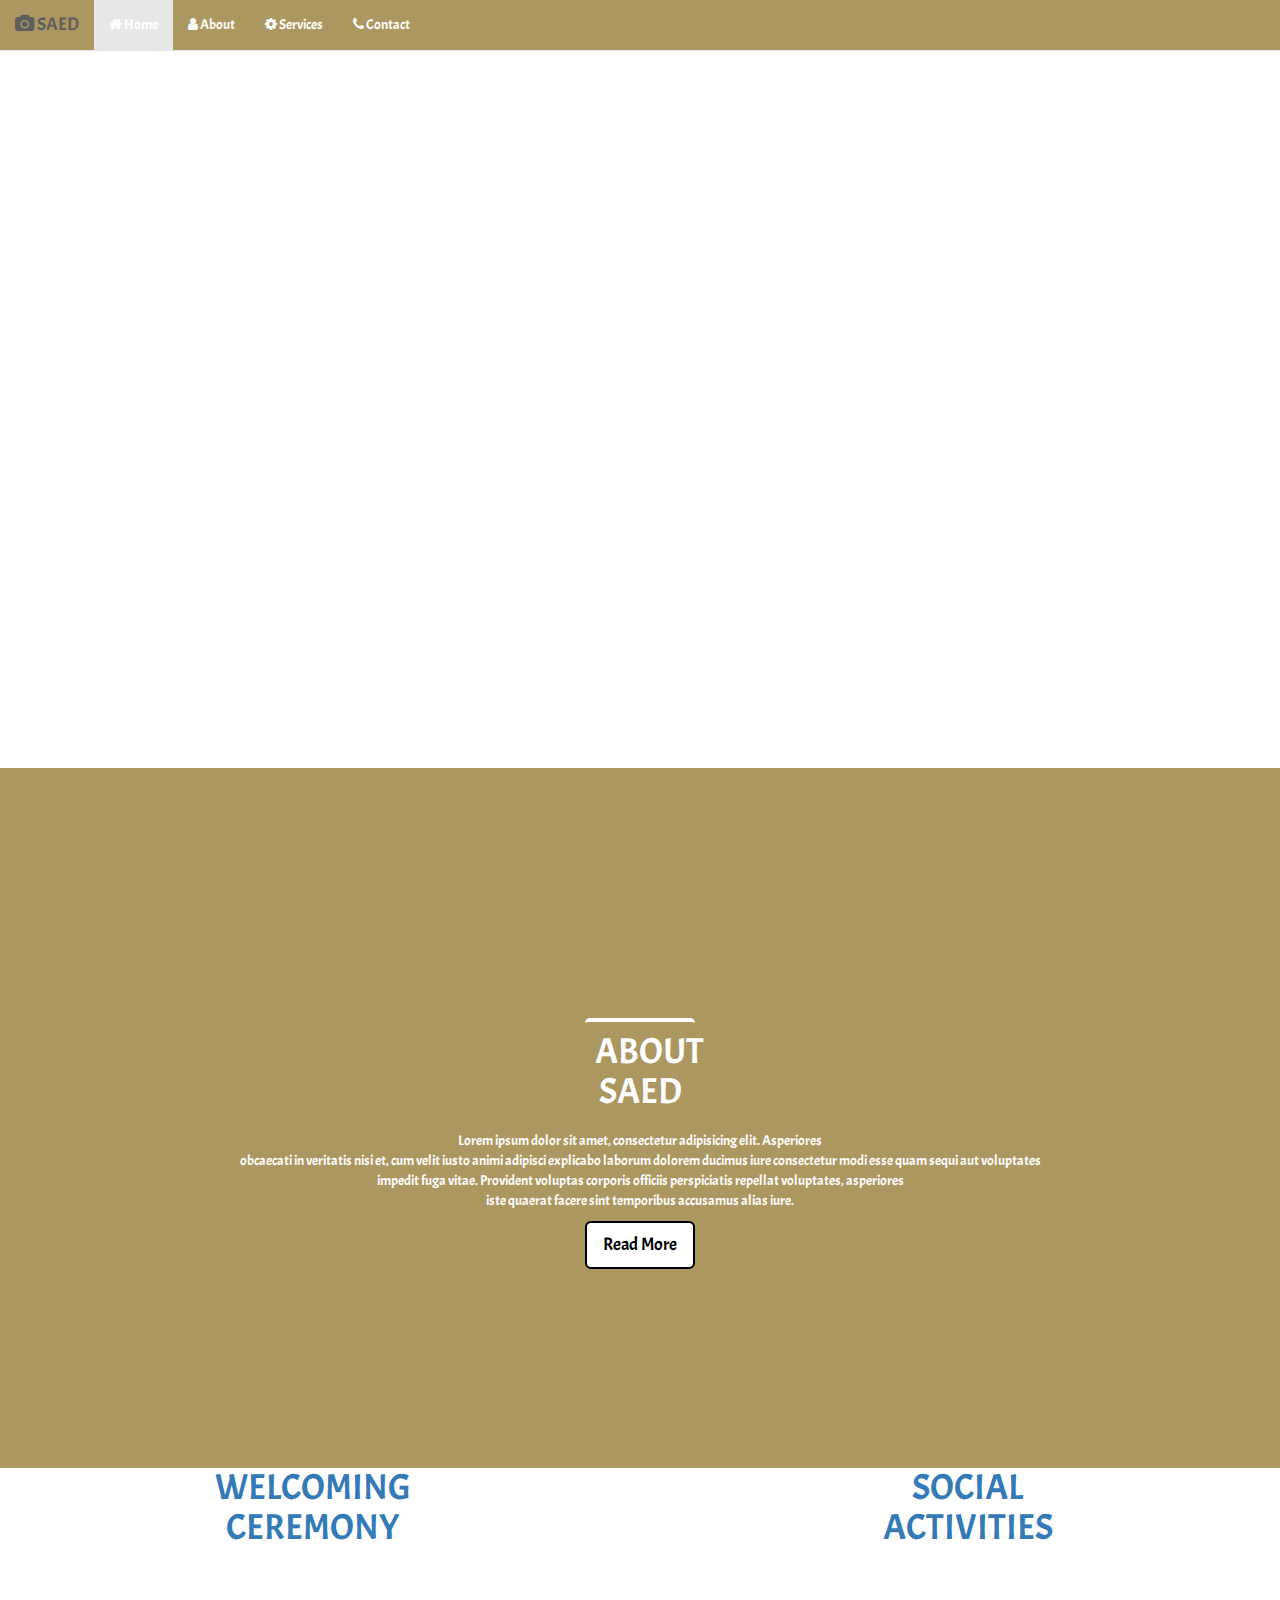
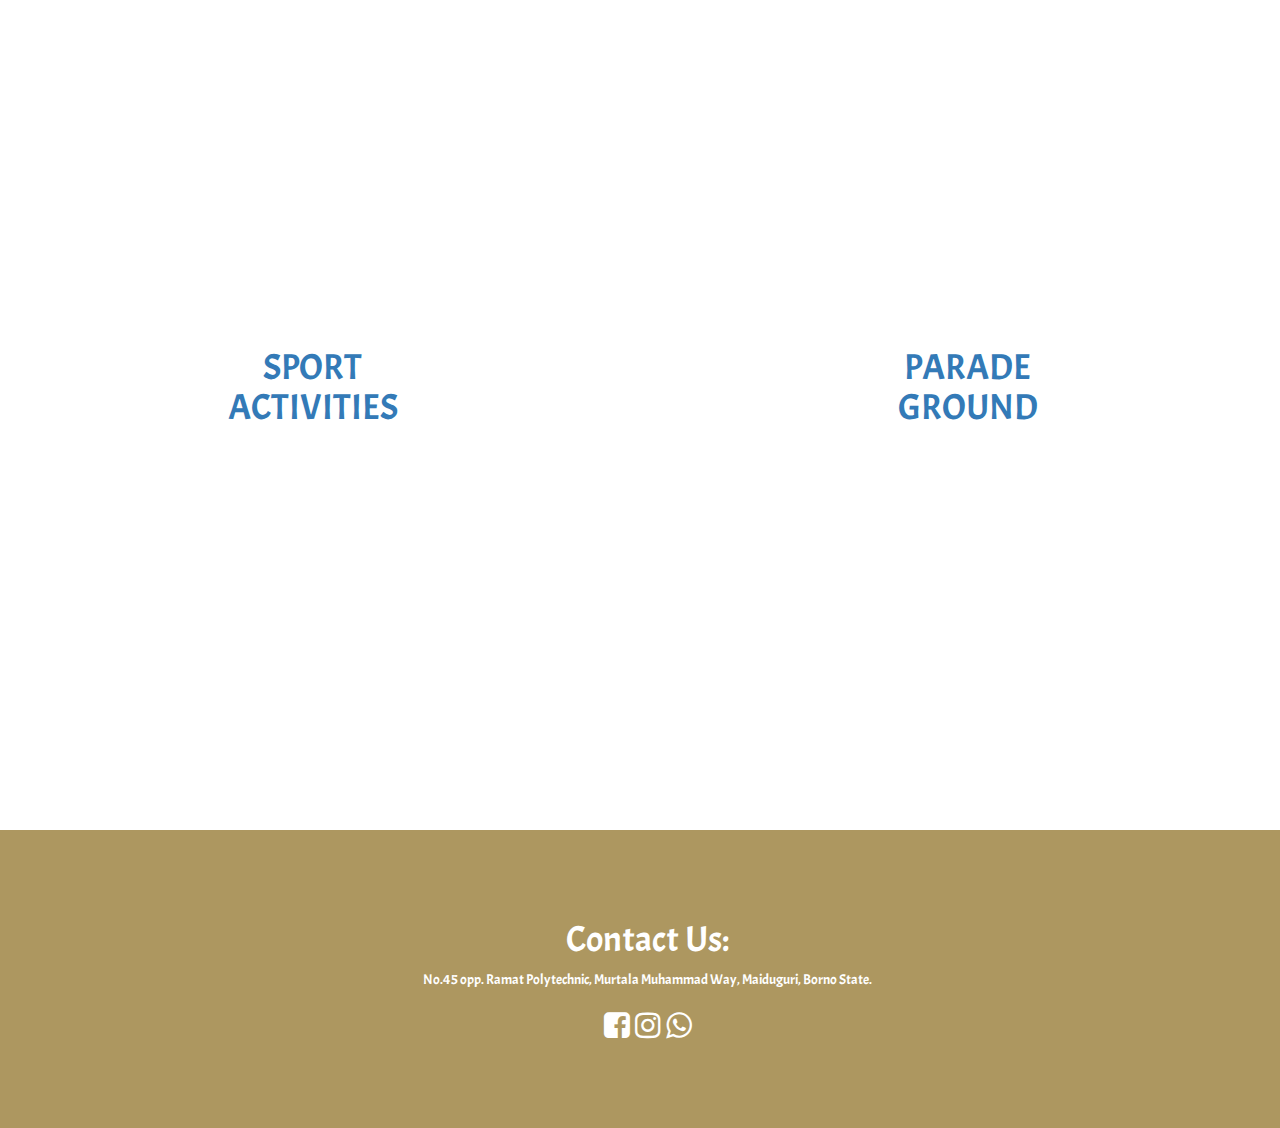
==== index.html @ cf01f00b "initial commit" ====
<!DOCTYPE html>
<html lang="en">

<head>
	<meta charset="utf-8">
	<meta name="viewport" content="width=device-width, initial-scale=1.0">
	<link rel="stylesheet" media="screen" href="https://cdnjs.cloudflare.com/ajax/libs/twitter-bootstrap/3.3.5/css/bootstrap.min.css">
    <link rel="stylesheet" href="css/style.css">
    <link href="https://fonts.googleapis.com/css?family=Acme&display=swap" rel="stylesheet">
    <link rel="stylesheet" href=https://maxcdn.bootstrapcdn.com/font-awesome/4.6.3/css/font-awesome.min.css>
    <link rel="stylesheet" href="css/font-awesome.min.css">
    <script src="https://ajax.googleapis.com/ajax/libs/jquery/1.11.0/jquery.min.js"></script>
    <script src="js/parallax.js"></script>
	<title>SAED</title>

	

</head>

<body data-spy="scroll" data-target="navbarphoto">

	
<!--navbar starts here-->
<nav class="navbar navbar-default navbar-fixed-top" id="navbarphoto">
  <div class="container-fluid">
    <!-- Brand and toggle get grouped for better mobile display -->
    <div class="navbar-header">
      <button type="button" class="navbar-toggle collapsed" data-toggle="collapse" data-target="#bs-example-navbar-collapse-1" aria-expanded="false">
        <span class="sr-only">Toggle navigation</span>
        <span class="icon-bar"></span>
        <span class="icon-bar"></span>
        <span class="icon-bar"></span>
      </button>
      <a class="navbar-brand " href="#"><i class="fa fa-camera"></i> SAED</a>
    </div>

    <!-- Collect the nav links, forms, and other content for toggling -->
    <div class="collapse navbar-collapse" id="bs-example-navbar-collapse-1" id="navbar-default">
          <ul class="nav navbar-nav navbar-left" class="nav navbar-left" role="tablist">
            <li ><a href="#home"><i class="fa fa-home"></i> Home<span class="sr-only"></span></a></li>
             <li><a href="#about"><i class="fa fa-user"> </i> About</a></li>
            <li><a href="#services"><i class="fa fa-gear"></i> Services</a></li>
            <li><a href="#contact"><i class="fa fa-phone"></i> Contact</a></li>
       
          </ul>
      
      
    </div><!-- /.navbar-collapse -->
  </div><!-- /.container-fluid -->
</nav>
<!--navbar ends here-->
<!--body starts here-->
<div class="cotainer-fluid">
<div data-parallax="scroll" data-image-src="images/bg.jpg" id="home" class="row first"  >
    <div class="col-lg-12">
      <!-- <div class="up">
       <hr id="linetop">
        <h1>SAED</h1>
        <h4>NYSC YOBE CAMP</h4>
        <hr id="linebottom">
        <br>
        <p>Lorem ipsum dolor sit amet, consectetur adipisicing elit. <br>Quo necessitatibus aliquid quod alias harum <br>quam quisquam illo repellat pariatur, atque.</p>
      </div> -->
       
        
    </div>
</div>
<div  id="about" class="row second">
   
        <h1>ABOUT SAED</h1>
            <p>Lorem ipsum dolor sit amet, consectetur adipisicing elit. Asperiores <br> obcaecati in veritatis nisi et, cum velit iusto animi adipisci explicabo laborum dolorem ducimus iure consectetur modi esse quam sequi aut voluptates <br>  impedit fuga vitae. Provident voluptas corporis officiis perspiciatis repellat voluptates, asperiores <br> iste quaerat facere sint temporibus accusamus alias iure.</p>
        <button class="btn btn-default btn-lg"><a href="more.html">Read More</a></button>
   
</div>
<div  id="services" class="row third">
    <div class="col-lg-6 pic1"><h1><a href="https://drive.google.com/folderview?id=1B-Q2ct_KTcA-gdHJnSekXHARMhsiWdwX">WELCOMING <br>CEREMONY</a></h1></div>
    <div class="col-lg-6 pic2"><h1><a href="https://drive.google.com/folderview?id=18zHEXAlfJ1fCzX3v-5RKXsYtXSlgX4R4">SOCIAL <br> ACTIVITIES</a></h1></div>
</div>
<div class="row">
    <div class="col-lg-6 pic3"><h1><a href="https://drive.google.com/folderview?id=1A7a2o3jwxfgZdwQi1H4jCgtubott1MuA">SPORT<br> ACTIVITIES</a></h1></div>
    <div class="col-lg-6 pic4"><h1><a href="https://drive.google.com/folderview?id=19MebTA3rNMu3kTCKrKSEBAh_-KJzUOMb">PARADE <br> GROUND</a></h1></div>
</div>
<div id="contact" class="fourth">
   <h1>Contact Us:</h1>
   <p>No.45 opp. Ramat Polytechnic, Murtala Muhammad Way, Maiduguri, Borno State. </p>
   <h2><a href="https://www.facebook.com/groups/3126062031053170/"><i class="fa fa-facebook-square"></i></a>
     <a href="https://WWW.instagram.com/nyscyobe_saed"> <i class="fa fa-instagram"></i></a>
     <a href="https://whatsapp.com"><i class="fa fa-whatsapp"></i></a>
     </h2>
     
     
    
     
           
</div>
</div>

<!--body ends here-->
	

	<script src="https://cdnjs.cloudflare.com/ajax/libs/jquery/1.11.3/jquery.min.js"></script>
	<script src="https://cdnjs.cloudflare.com/ajax/libs/twitter-bootstrap/3.3.5/js/bootstrap.min.js"></script>
<script>
        $('body').scrollspy({ target: '#navbarphoto' })
	</script>

</body>

</html>
---- css/style.css ----
body{  
    margin: 0;
    padding: 0;
    font-family: 'Acme', sans-serif;
}
.navbar-default{
    background-color:#ad9760;
    color: white;
    
}


.navbar-default .navbar-brand{
    color: white;
}
.navbar-default  .navbar-collapse .navbar-nav
a{
    color: white;
}
.first{
    background-size: cover;
    height: 768px;
    text-align: center;
    color: #e3c306;
    background-position: center fixed;
    position: relative;
}
.up{

    background-color: white;
    opacity: 0.8;
    margin: 10% 10%;
    padding: 5%  0;
}

#linetop{
    margin: 10% 0 0 45%;
    width: 10%;
    border: 2px solid #ad9760;
    border-top-left-radius: 5px;
    border-top-right-radius: 5px;
    text-align: center;

   
    
    
}
#linebottom{
    margin:2% 0% 0% 46%;
    border: 2px solid white;
    border-top-left-radius: 5px;
    border-top-right-radius: 5px;
    width: 100px;
    text-align: center;

   
    
    
}
.second{
    text-align: center;
    background-color: #ad9760;
    height: 700px;
    background-size: cover;
    color: white;
}
.second h1{
    margin-top: 250px;
    margin-left: 600px;
    margin-right: 600px;
    border-top: 4px solid white;
    padding: 10px;
    border-radius: 5px;
   
}
.second button{
    background-color: white;
    border: 2px solid black;
}
.second button a{
    color: black;
}
.pic1{
    background-image: url(../images/parade.JPG);
    background-size: cover;
    height: 500px;
    text-align: center;
    color: white;
    margin-top: -20px;
    
}
.pic1 h1{
    
}.pic2{
    background-image: url(../images/social.JPG);
    background-size: cover;
    height: 500px;
    text-align: center;
    color: white;
    margin-top: -20px;
    
}
.pic2 h1{
    
}
.pic3{
     background-image: url(../images/culture.JPG);
    background-size: cover;
    height: 500px;
    text-align: center;
    color: white;
    margin-top: -20px;
}
.pic3 h1{
    
}.pic4{
    margin-top: -20px;
     background-image: url(../images/sport.JPG);
    background-size: cover;
    height: 500px;
    text-align: center;
    color: white;
}
.pic4 h1{
   
}
.third{
     
}
.fourth{
    height: 300px;
    background-color: #ad9760;
    color: white;
    padding: 70px;
    border-top: 2px solid white;
    text-align: center;
    margin-right: -15px;
    
    
    
}
.fourth a{
    
    background-color:  #ad9760;
    color: white;
}
.navbar-default  .navbar-collapse .navbar-nav
a:active{
    color: black;
}
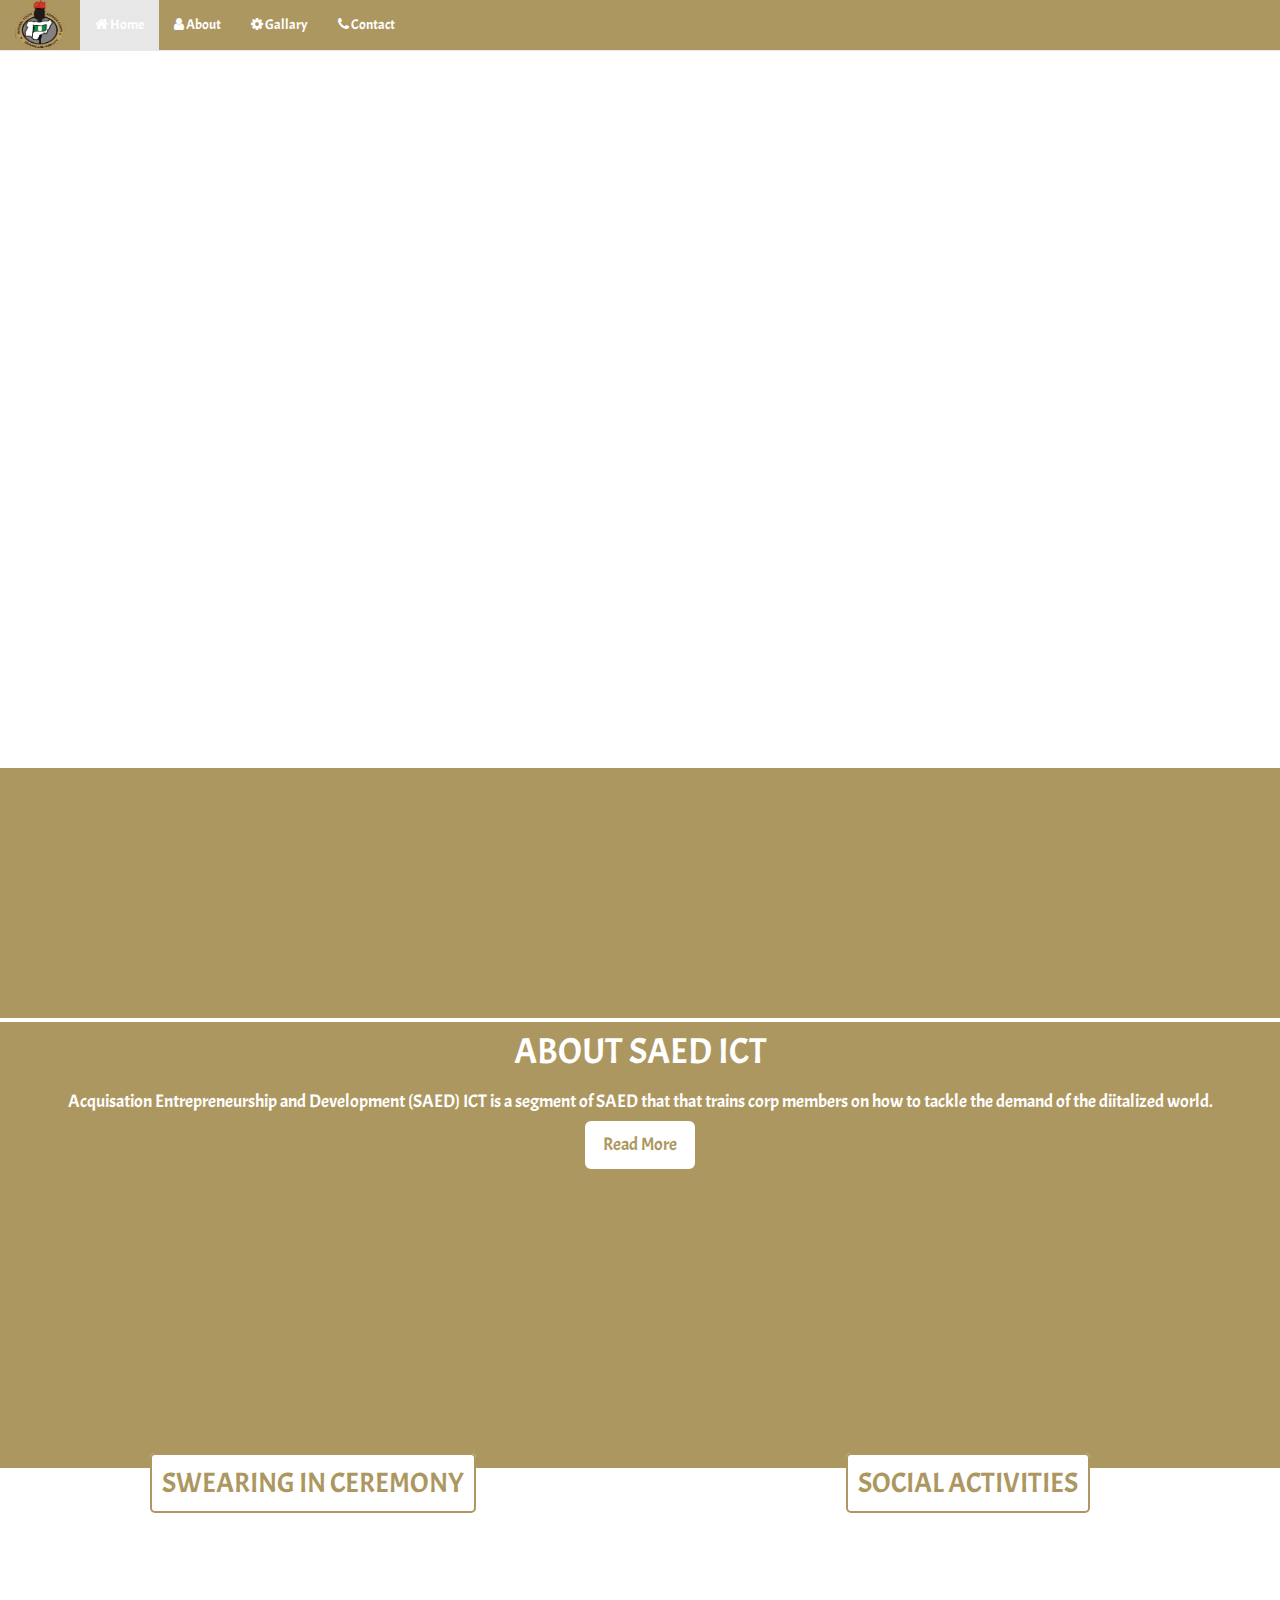
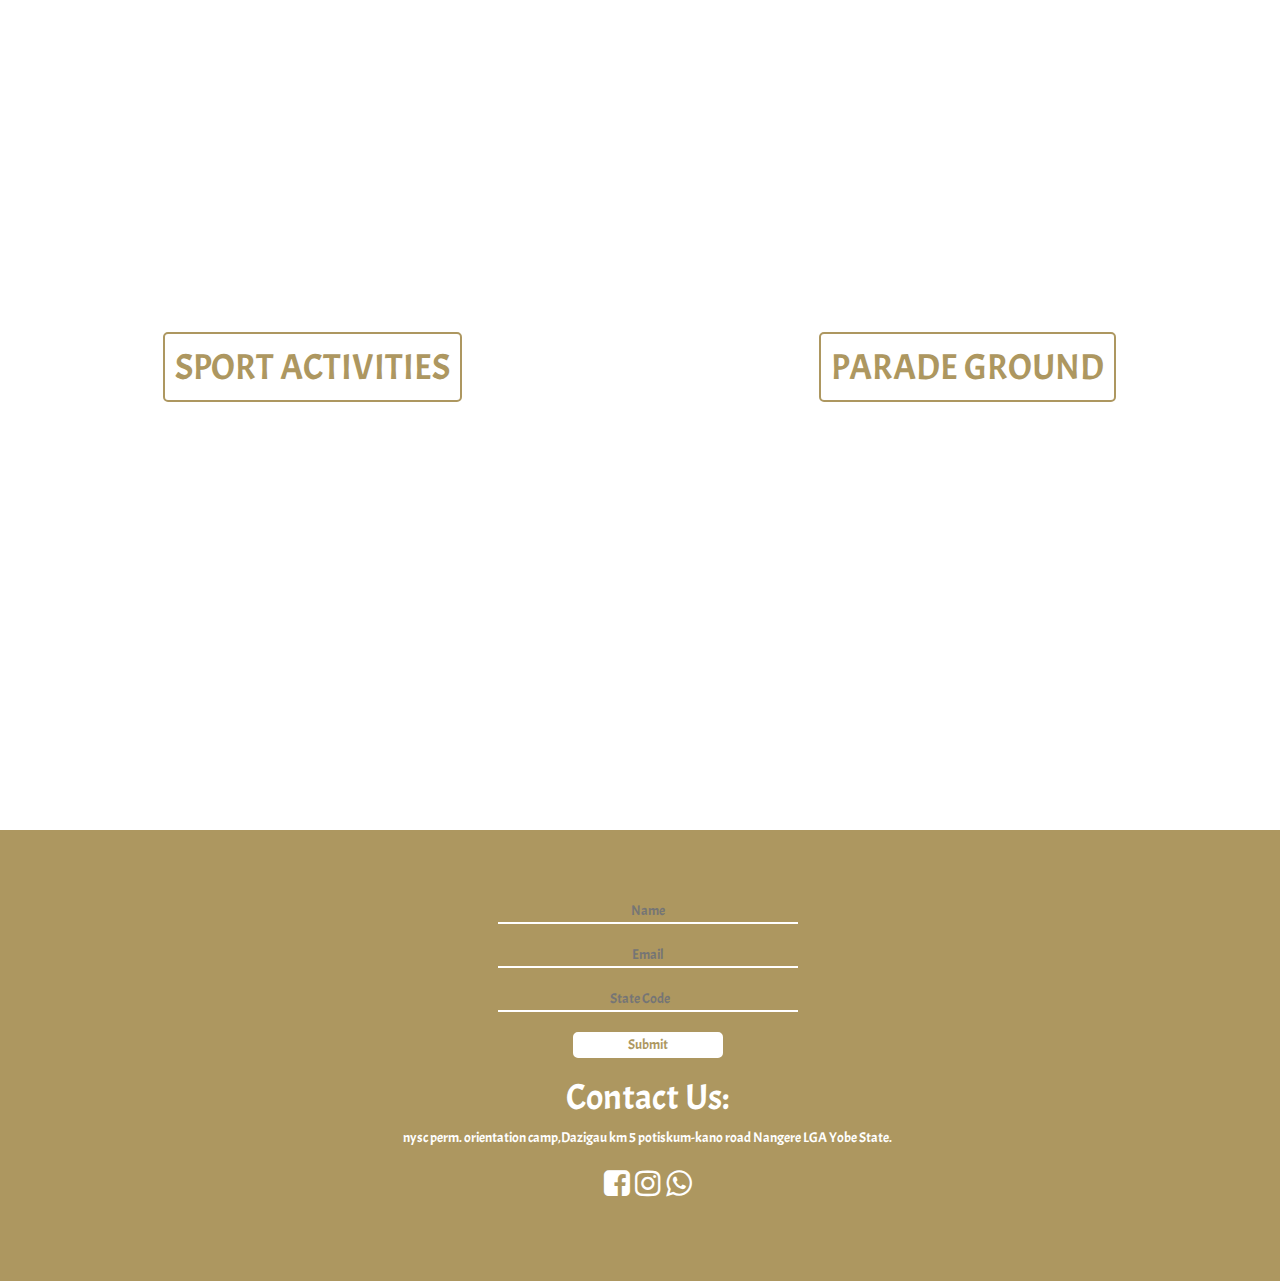
==== commit f587cd2b: "second commit" ====
--- a/index.html
+++ b/index.html
@@ -21,7 +21,8 @@
 
 	
 <!--navbar starts here-->
-<nav class="navbar navbar-default navbar-fixed-top" id="navbarphoto">
+
+<nav class="navbar navbar-default navbar-fixed-top" id="navbarphoto" style="max-width: auto;">
   <div class="container-fluid">
     <!-- Brand and toggle get grouped for better mobile display -->
     <div class="navbar-header">
@@ -31,15 +32,16 @@
         <span class="icon-bar"></span>
         <span class="icon-bar"></span>
       </button>
-      <a class="navbar-brand " href="#"><i class="fa fa-camera"></i> SAED</a>
+      <a class="navbar-brand " href="#"> <img src="images/l.png" alt="logo" width="50px" height="50px" style="margin-top:-30%;"> </a>
     </div>
 
     <!-- Collect the nav links, forms, and other content for toggling -->
     <div class="collapse navbar-collapse" id="bs-example-navbar-collapse-1" id="navbar-default">
           <ul class="nav navbar-nav navbar-left" class="nav navbar-left" role="tablist">
+            
             <li ><a href="#home"><i class="fa fa-home"></i> Home<span class="sr-only"></span></a></li>
              <li><a href="#about"><i class="fa fa-user"> </i> About</a></li>
-            <li><a href="#services"><i class="fa fa-gear"></i> Services</a></li>
+            <li><a href="#services"><i class="fa fa-gear"></i> Gallary</a></li>
             <li><a href="#contact"><i class="fa fa-phone"></i> Contact</a></li>
        
           </ul>
@@ -52,37 +54,37 @@
 <!--body starts here-->
 <div class="cotainer-fluid">
 <div data-parallax="scroll" data-image-src="images/bg.jpg" id="home" class="row first"  >
-    <div class="col-lg-12">
-      <!-- <div class="up">
-       <hr id="linetop">
-        <h1>SAED</h1>
-        <h4>NYSC YOBE CAMP</h4>
-        <hr id="linebottom">
-        <br>
-        <p>Lorem ipsum dolor sit amet, consectetur adipisicing elit. <br>Quo necessitatibus aliquid quod alias harum <br>quam quisquam illo repellat pariatur, atque.</p>
-      </div> -->
-       
-        
-    </div>
+   
 </div>
 <div  id="about" class="row second">
    
-        <h1>ABOUT SAED</h1>
-            <p>Lorem ipsum dolor sit amet, consectetur adipisicing elit. Asperiores <br> obcaecati in veritatis nisi et, cum velit iusto animi adipisci explicabo laborum dolorem ducimus iure consectetur modi esse quam sequi aut voluptates <br>  impedit fuga vitae. Provident voluptas corporis officiis perspiciatis repellat voluptates, asperiores <br> iste quaerat facere sint temporibus accusamus alias iure.</p>
+        <h1>ABOUT SAED ICT</h1>
+            <p><h4>Acquisation Entrepreneurship and Development (SAED) ICT is a segment of SAED that that trains corp members on how to tackle the demand of the diitalized world. </h4></p>
         <button class="btn btn-default btn-lg"><a href="more.html">Read More</a></button>
    
 </div>
 <div  id="services" class="row third">
-    <div class="col-lg-6 pic1"><h1><a href="https://drive.google.com/folderview?id=1B-Q2ct_KTcA-gdHJnSekXHARMhsiWdwX">WELCOMING <br>CEREMONY</a></h1></div>
-    <div class="col-lg-6 pic2"><h1><a href="https://drive.google.com/folderview?id=18zHEXAlfJ1fCzX3v-5RKXsYtXSlgX4R4">SOCIAL <br> ACTIVITIES</a></h1></div>
+    <div class="col-lg-6 pic1"><h1 id="link" style="font-size: 2em;"><a href="https://drive.google.com/folderview?id=1B-Q2ct_KTcA-gdHJnSekXHARMhsiWdwX">SWEARING IN CEREMONY</a></h1></div>
+    <div class="col-lg-6 pic2"><h1 id="link"><a href="https://drive.google.com/folderview?id=18zHEXAlfJ1fCzX3v-5RKXsYtXSlgX4R4">SOCIAL  ACTIVITIES</a></h1></div>
 </div>
 <div class="row">
-    <div class="col-lg-6 pic3"><h1><a href="https://drive.google.com/folderview?id=1A7a2o3jwxfgZdwQi1H4jCgtubott1MuA">SPORT<br> ACTIVITIES</a></h1></div>
-    <div class="col-lg-6 pic4"><h1><a href="https://drive.google.com/folderview?id=19MebTA3rNMu3kTCKrKSEBAh_-KJzUOMb">PARADE <br> GROUND</a></h1></div>
+    <div class="col-lg-6 pic3"><h1 id="link"><a href="https://drive.google.com/folderview?id=1A7a2o3jwxfgZdwQi1H4jCgtubott1MuA">SPORT ACTIVITIES</a></h1></div>
+    <div class="col-lg-6 pic4"><h1 id="link"><a href="https://drive.google.com/folderview?id=19MebTA3rNMu3kTCKrKSEBAh_-KJzUOMb">PARADE  GROUND</a></h1></div>
 </div>
 <div id="contact" class="fourth">
+  <form action="">
+
+    <input type="text" placeholder="Name"> <br> <br>
+    <input type="email" placeholder="Email"> <br> <br>
+    <input type="number" placeholder="State Code"> <br> <br>
+    <button>Submit</button>
+    
+
+
+  </form>
+
    <h1>Contact Us:</h1>
-   <p>No.45 opp. Ramat Polytechnic, Murtala Muhammad Way, Maiduguri, Borno State. </p>
+   <p>nysc perm. orientation camp,Dazigau km 5 potiskum-kano road Nangere LGA Yobe State. </p>
    <h2><a href="https://www.facebook.com/groups/3126062031053170/"><i class="fa fa-facebook-square"></i></a>
      <a href="https://WWW.instagram.com/nyscyobe_saed"> <i class="fa fa-instagram"></i></a>
      <a href="https://whatsapp.com"><i class="fa fa-whatsapp"></i></a>
--- a/css/style.css
+++ b/css/style.css
@@ -18,6 +18,7 @@
     color: white;
 }
 .first{
+    background-image: url(../images/bg.JPG);
     background-size: cover;
     height: 768px;
     text-align: center;
@@ -50,7 +51,7 @@
     border: 2px solid white;
     border-top-left-radius: 5px;
     border-top-right-radius: 5px;
-    width: 100px;
+    width: 10%;
     text-align: center;
 
    
@@ -58,6 +59,7 @@
     
 }
 .second{
+    
     text-align: center;
     background-color: #ad9760;
     height: 700px;
@@ -66,8 +68,8 @@
 }
 .second h1{
     margin-top: 250px;
-    margin-left: 600px;
-    margin-right: 600px;
+    /* margin-left: 600px;
+    margin-right: 600px; */
     border-top: 4px solid white;
     padding: 10px;
     border-radius: 5px;
@@ -75,10 +77,11 @@
 }
 .second button{
     background-color: white;
-    border: 2px solid black;
+    border: 2px solid white;
+   
 }
 .second button a{
-    color: black;
+    color: #ad9760;
 }
 .pic1{
     background-image: url(../images/parade.JPG);
@@ -89,8 +92,12 @@
     margin-top: -20px;
     
 }
-.pic1 h1{
-    
+.pic1 h1 a{
+    background-color: #fff;
+    color: #ad9760;
+    border: solid 2px #ad9760;
+    padding:10px ;
+    border-radius: 5px;
 }.pic2{
     background-image: url(../images/social.JPG);
     background-size: cover;
@@ -100,8 +107,12 @@
     margin-top: -20px;
     
 }
-.pic2 h1{
-    
+.pic2 h1 a{
+    background-color: #fff;
+    color: #ad9760;
+    border: solid 2px #ad9760;
+    padding:10px ;
+    border-radius: 5px;
 }
 .pic3{
      background-image: url(../images/culture.JPG);
@@ -111,9 +122,14 @@
     color: white;
     margin-top: -20px;
 }
-.pic3 h1{
-    
-}.pic4{
+.pic3 h1 a{
+    background-color: #fff;
+    color: #ad9760;
+    border: solid 2px #ad9760;
+    padding:10px ;
+    border-radius: 5px;
+}
+.pic4{
     margin-top: -20px;
      background-image: url(../images/sport.JPG);
     background-size: cover;
@@ -121,14 +137,18 @@
     text-align: center;
     color: white;
 }
-.pic4 h1{
-   
+.pic4 h1 a{
+    background-color: #fff;
+    color: #ad9760;
+    border: solid 2px #ad9760;
+    padding:10px ;
+    border-radius: 5px;
 }
 .third{
      
 }
 .fourth{
-    height: 300px;
+   
     background-color: #ad9760;
     color: white;
     padding: 70px;
@@ -144,7 +164,30 @@
     background-color:  #ad9760;
     color: white;
 }
+form input{
+background-color: transparent;
+border: none;
+color: white;
+text-align: center;
+width: 300px;
+border-bottom: 2px solid white;
+
+}
+form button{
+    background-color:#fff ;
+    color: #ad9760;
+    border: 2px solid white;
+    width: 150px;
+    border-radius: 5px;
+}
 .navbar-default  .navbar-collapse .navbar-nav
 a:active{
     color: black;
+}
+.abouttext{
+
+    font-size: 2em;
+}
+.pic2 #link{
+    font-size: 2em;
 }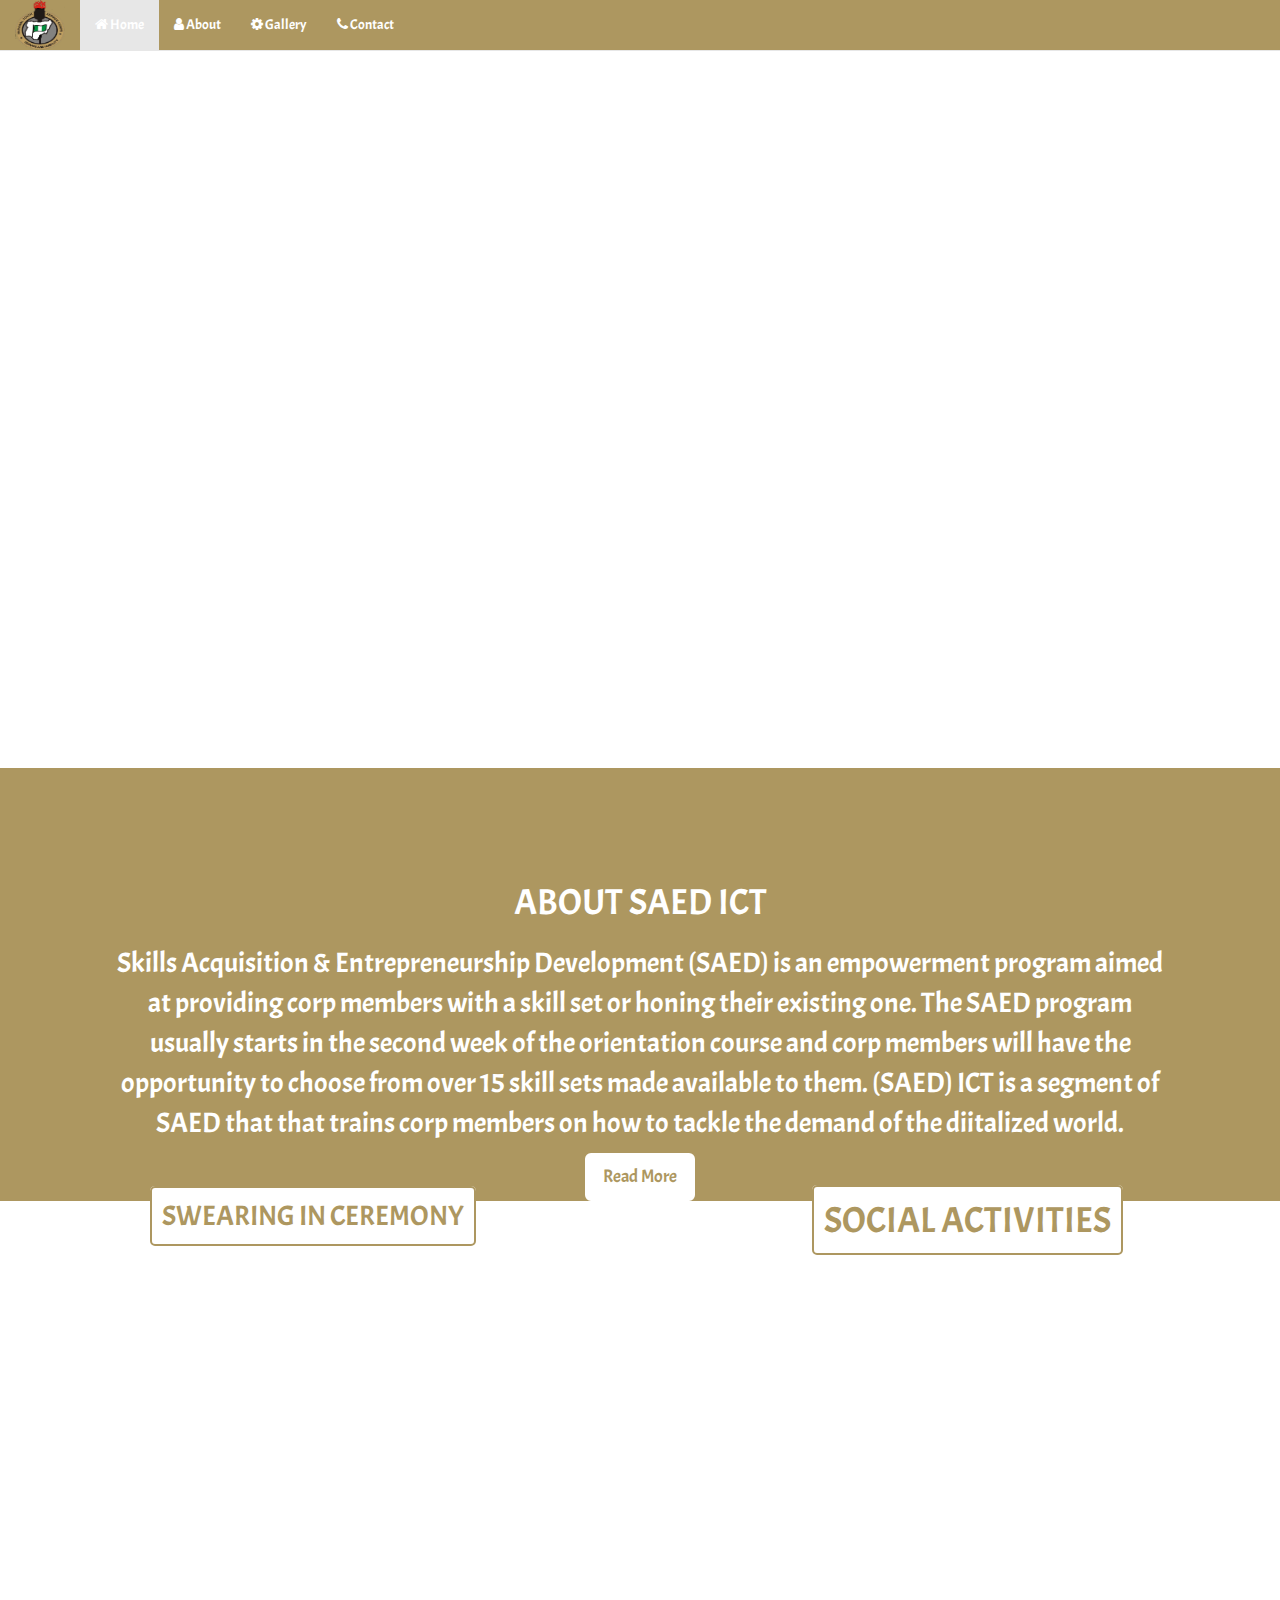
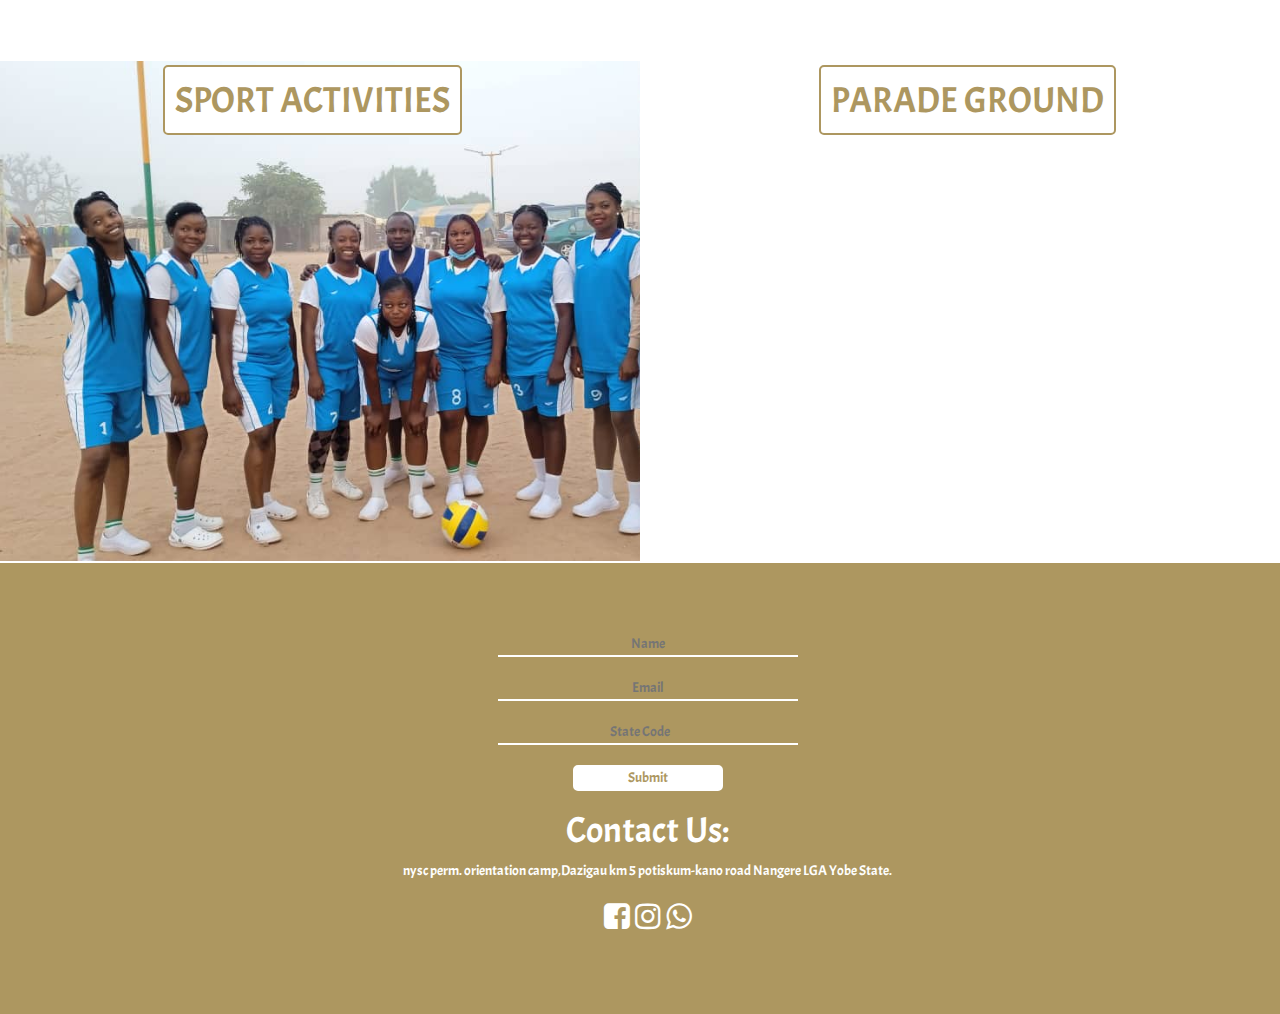
==== commit bb0072b6: "changes made to navbar" ====
--- a/index.html
+++ b/index.html
@@ -41,7 +41,7 @@
             
             <li ><a href="#home"><i class="fa fa-home"></i> Home<span class="sr-only"></span></a></li>
              <li><a href="#about"><i class="fa fa-user"> </i> About</a></li>
-            <li><a href="#services"><i class="fa fa-gear"></i> Gallary</a></li>
+            <li><a href="#services"><i class="fa fa-gear"></i> Gallery</a></li>
             <li><a href="#contact"><i class="fa fa-phone"></i> Contact</a></li>
        
           </ul>
@@ -53,13 +53,19 @@
 <!--navbar ends here-->
 <!--body starts here-->
 <div class="cotainer-fluid">
-<div data-parallax="scroll" data-image-src="images/bg.jpg" id="home" class="row first"  >
+<div id="home" class="row first"  >
    
 </div>
 <div  id="about" class="row second">
    
         <h1>ABOUT SAED ICT</h1>
-            <p><h4>Acquisation Entrepreneurship and Development (SAED) ICT is a segment of SAED that that trains corp members on how to tackle the demand of the diitalized world. </h4></p>
+            <p>
+              Skills Acquisition & Entrepreneurship Development (SAED) is an empowerment program aimed at
+               providing corp members with a skill set or honing their existing one. The SAED program usually starts 
+               in the second week of the orientation course and corp members will 
+              have the opportunity to choose from over 15 skill sets made available to them.
+            (SAED) ICT is a segment of SAED that that trains corp members on how to tackle the demand of
+             the diitalized world. </p>
         <button class="btn btn-default btn-lg"><a href="more.html">Read More</a></button>
    
 </div>
--- a/css/style.css
+++ b/css/style.css
@@ -62,18 +62,23 @@
     
     text-align: center;
     background-color: #ad9760;
-    height: 700px;
-    background-size: cover;
-    color: white;
+    
+    background-size: cover;
+    color: white;
+    padding: 0 10%;
 }
 .second h1{
-    margin-top: 250px;
+    margin-top: 10%;
     /* margin-left: 600px;
     margin-right: 600px; */
-    border-top: 4px solid white;
+    /* border-top: 4px solid white; */
     padding: 10px;
     border-radius: 5px;
    
+}
+.second p{
+
+    font-size: 2em;
 }
 .second button{
     background-color: white;
@@ -84,7 +89,7 @@
     color: #ad9760;
 }
 .pic1{
-    background-image: url(../images/parade.JPG);
+    background-image: url(../images/sware.JPG);
     background-size: cover;
     height: 500px;
     text-align: center;
@@ -99,7 +104,7 @@
     padding:10px ;
     border-radius: 5px;
 }.pic2{
-    background-image: url(../images/social.JPG);
+    background-image: url(../images/culture.JPG);
     background-size: cover;
     height: 500px;
     text-align: center;
@@ -115,7 +120,7 @@
     border-radius: 5px;
 }
 .pic3{
-     background-image: url(../images/culture.JPG);
+     background-image: url(../images/sport\ \(2\).jpg);
     background-size: cover;
     height: 500px;
     text-align: center;
@@ -131,7 +136,7 @@
 }
 .pic4{
     margin-top: -20px;
-     background-image: url(../images/sport.JPG);
+     background-image: url(../images/parade\ \(2\).JPG);
     background-size: cover;
     height: 500px;
     text-align: center;
@@ -184,10 +189,12 @@
 a:active{
     color: black;
 }
+.aboutsaed{
+    padding: 0 10%;
+
+}
 .abouttext{
 
     font-size: 2em;
-}
-.pic2 #link{
-    font-size: 2em;
-}+    
+}
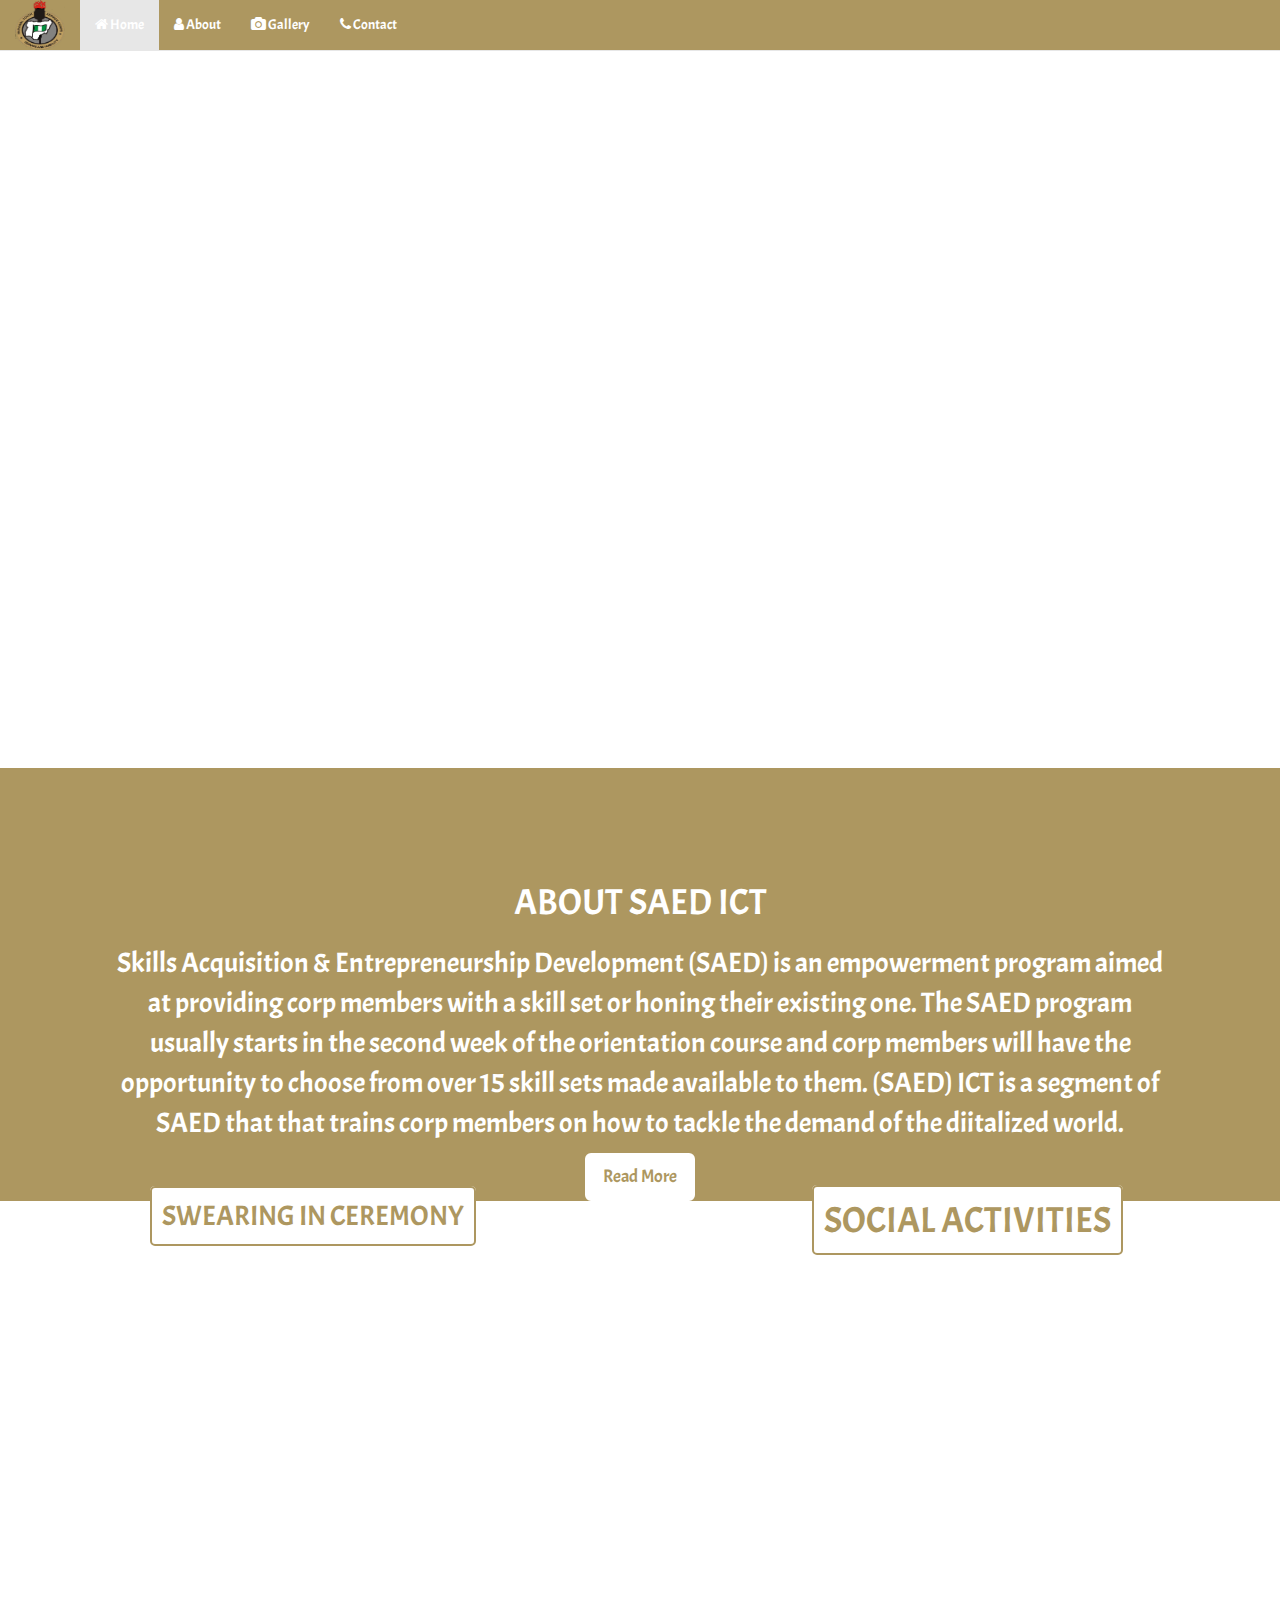
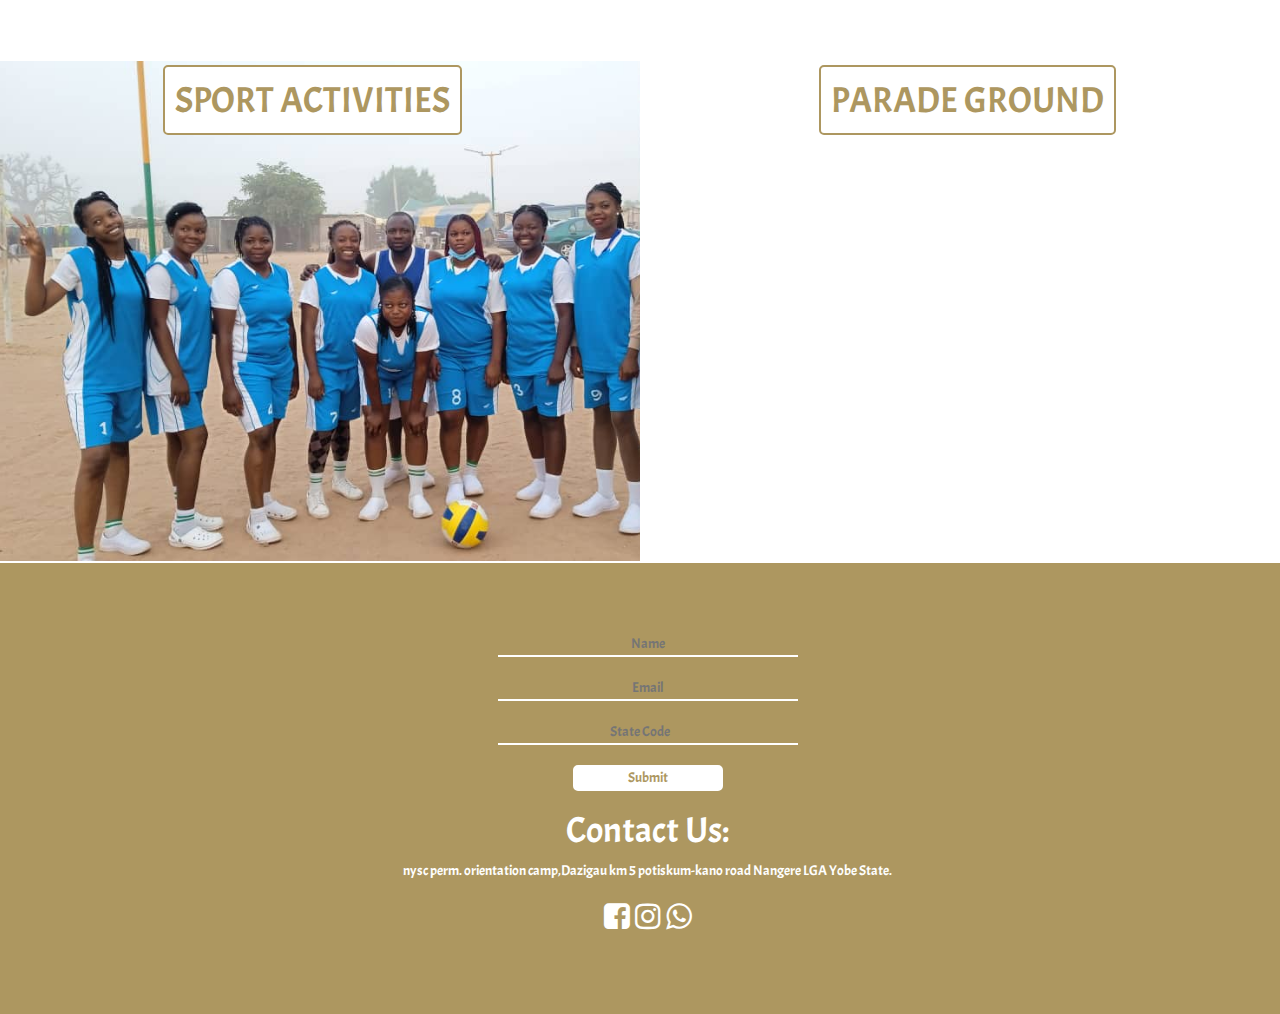
==== commit 8d29d222: "icons correction" ====
--- a/index.html
+++ b/index.html
@@ -41,7 +41,7 @@
             
             <li ><a href="#home"><i class="fa fa-home"></i> Home<span class="sr-only"></span></a></li>
              <li><a href="#about"><i class="fa fa-user"> </i> About</a></li>
-            <li><a href="#services"><i class="fa fa-gear"></i> Gallery</a></li>
+            <li><a href="#services"><i class="fa fa-camera"></i> Gallery</a></li>
             <li><a href="#contact"><i class="fa fa-phone"></i> Contact</a></li>
        
           </ul>
